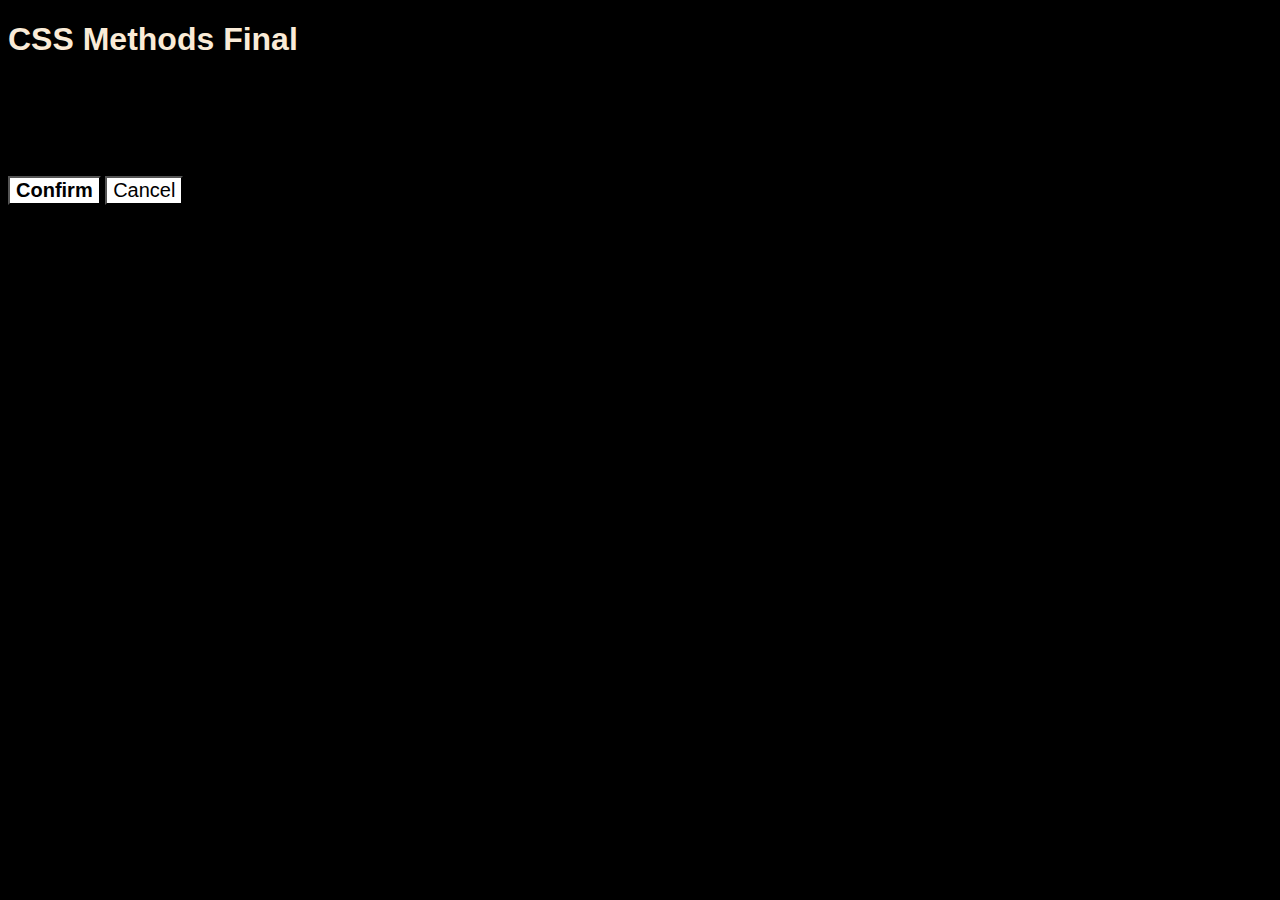
==== css_final/css_final.html @ 38ee479c "nowy plik:       css_final/css_final.html 	nowy plik:       css_final/style.css 	zmieniono:       gr" ====
<!DOCTYPE html>
<html lang="en">
<head>
    <meta charset="UTF-8">
    <meta name="viewport" content="width=device-width, initial-scale=1.0">
    <title>CSS Methods Final</title>
    <link rel="stylesheet" href="style.css">    
</head>
<body style="background-color: black; color:antiquewhite">
    <h1>CSS Methods Final</h1>
    
        <p class="para">I'm just a paragraph with extra bold text!</p>
        <p class="para small-para">I'm a smaller paragraph, also with extra bold text!</p>
    
        <button id="confirm-button" class="button confirm">Confirm</button>
        <button id="cancel-button" class="button cancel">Cancel</button>
    
        <div class="text">I'm a div with thin text!</div>
        <div class="text">I'm a div with thin text and a child div!
        
        <div class="text child">I'm a smaller child div with extra bold text.</div>
        </div>


</body>
</html>
---- css_final/style.css ----
body {
    font-family: Arial, Helvetica, sans-serif;
  }
  
  .para,
  .small-para {
    color: hsl(0, 0%, 0%);
    font-weight: 800;
  }
  
  .small-para {
    font-size: 14px;
    font-weight: 800;
  }
  
  .para {
    font-size: 22px;
  }
  
  .confirm {
    background: green;
    color: white;
    font-weight: bold;
  } 
  
  .button {
    background-color: rgb(255, 255, 255);
    color: rgb(0, 0, 0);
    font-size: 20px;
  }
  
  .child {
    color: rgb(0, 0, 0);
    font-weight: 800;
    font-size: 14px;
  }
  
  div.text {
    color: rgb(0, 0, 0);
    font-size: 22px;
    font-weight: 100;
  }
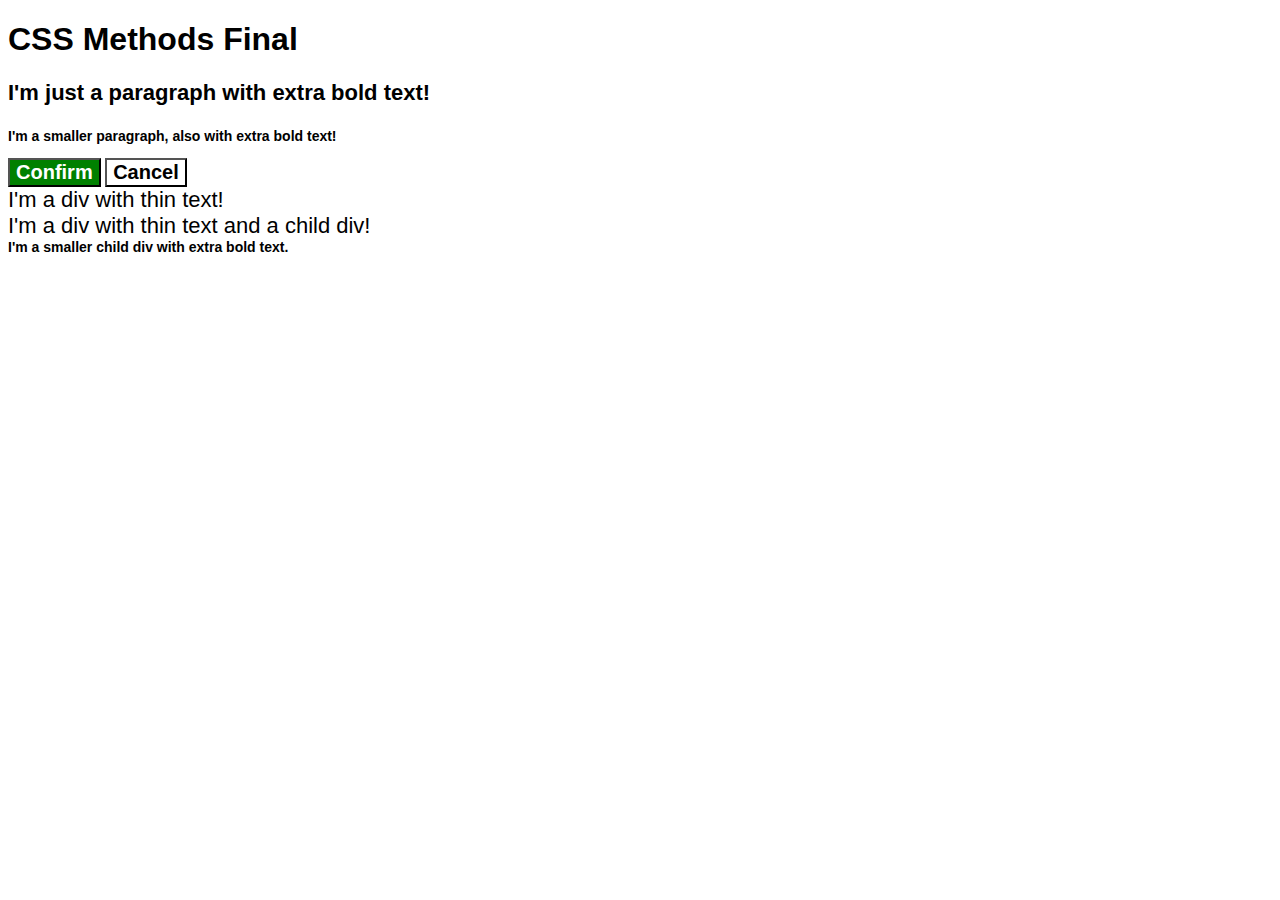
==== commit 05fcbee2: "zmieniono:       css_final/css_final.html 	zmieniono:       css_final/style.css" ====
--- a/css_final/css_final.html
+++ b/css_final/css_final.html
@@ -6,7 +6,7 @@
     <title>CSS Methods Final</title>
     <link rel="stylesheet" href="style.css">    
 </head>
-<body style="background-color: black; color:antiquewhite">
+<body>
     <h1>CSS Methods Final</h1>
     
         <p class="para">I'm just a paragraph with extra bold text!</p>
--- a/css_final/style.css
+++ b/css_final/style.css
@@ -1,42 +1,47 @@
 body {
-    font-family: Arial, Helvetica, sans-serif;
-  }
-  
-  .para,
-  .small-para {
-    color: hsl(0, 0%, 0%);
-    font-weight: 800;
-  }
-  
-  .small-para {
-    font-size: 14px;
-    font-weight: 800;
-  }
-  
-  .para {
-    font-size: 22px;
-  }
-  
-  .confirm {
-    background: green;
-    color: white;
-    font-weight: bold;
-  } 
-  
-  .button {
-    background-color: rgb(255, 255, 255);
-    color: rgb(0, 0, 0);
-    font-size: 20px;
-  }
-  
-  .child {
-    color: rgb(0, 0, 0);
-    font-weight: 800;
-    font-size: 14px;
-  }
-  
-  div.text {
-    color: rgb(0, 0, 0);
-    font-size: 22px;
-    font-weight: 100;
-  }+  font-family: Arial, Helvetica, sans-serif;
+}
+
+.para,
+.small-para {
+  color: hsl(0, 0%, 0%);
+  font-weight: 800;
+}
+
+.para {
+  font-size: 22px;
+}
+
+.small-para {
+  font-size: 14px;
+  font-weight: 800;
+}
+
+.button{
+  font-size: 20px;
+  font-weight: bold;
+}
+
+.confirm {
+  background: green;
+  color: white;
+  font-weight: bold;
+} 
+
+.cancel{
+  background-color: rgb(255, 255, 255);
+  color: rgb(0, 0, 0);
+  font-size: 20px;
+}
+
+.text {
+  color: rgb(0, 0, 0);
+  font-size: 22px;
+  font-weight: 100;
+}
+
+.child {
+  color: rgb(0, 0, 0);
+  font-weight: 800;
+  font-size: 14px;
+}